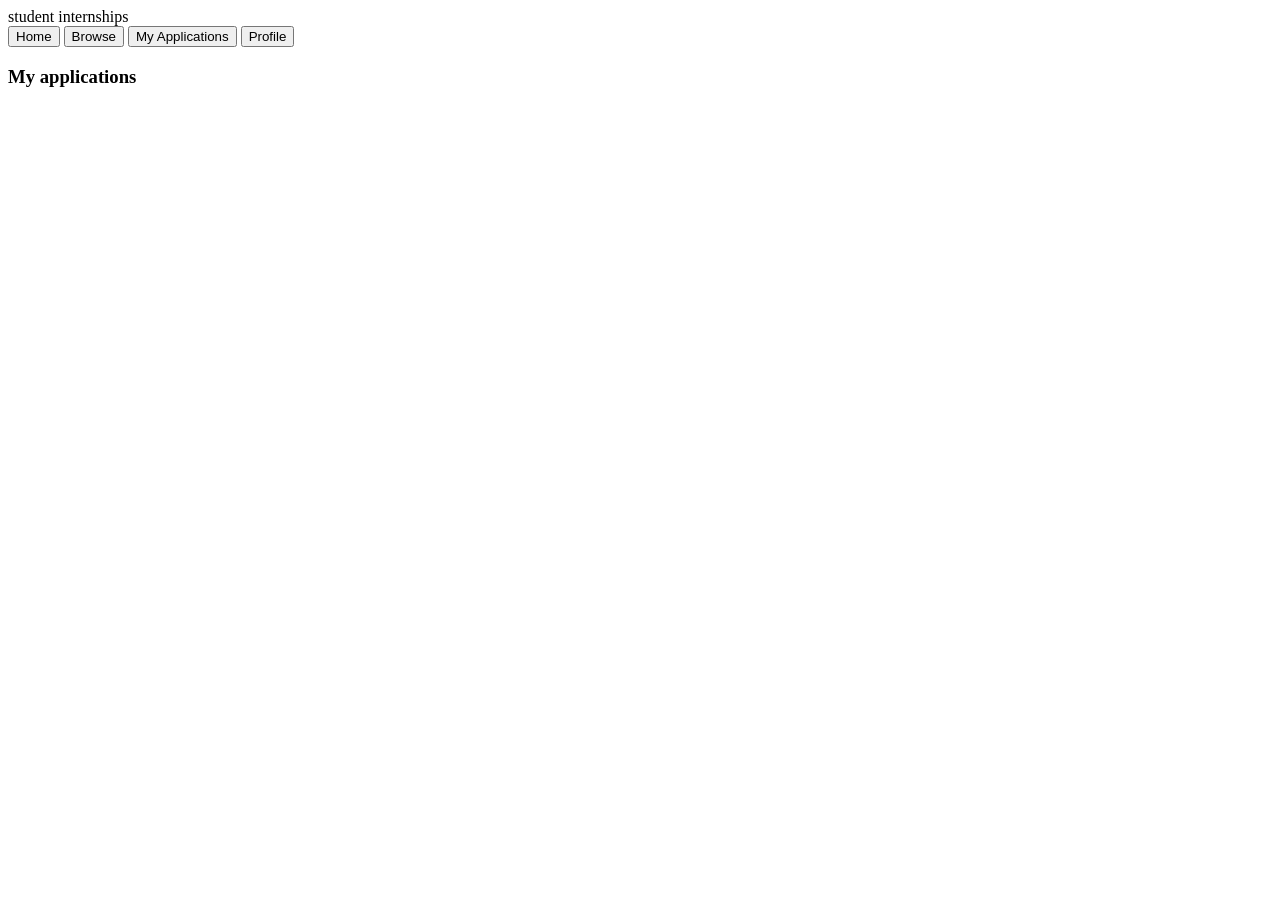
==== application.html @ e9712cc1 "second page css" ====
<!DOCTYPE html>
<html lang="en">
<head>
    <meta charset="UTF-8">
    <meta name="viewport" content="width=device-width, initial-scale=1.0">
    <title>Applications</title>
</head>
<body>
    <div class="app">
    <header class="top">

     <div class="brand"><span>student internships</span></div>

     <div class="tabs">

     
       <button data-view="home" class="active">Home</button>
       <button data-view="browse">Browse</button>
       <button data-view="applications">My Applications</button>
       <button data-view="profile">Profile</button>

     </div>
     </header>
    <section class="view" id="applications">
    <div class="section-head"><h3>My applications</h3></div>
    </section>
    
</body>
</html>
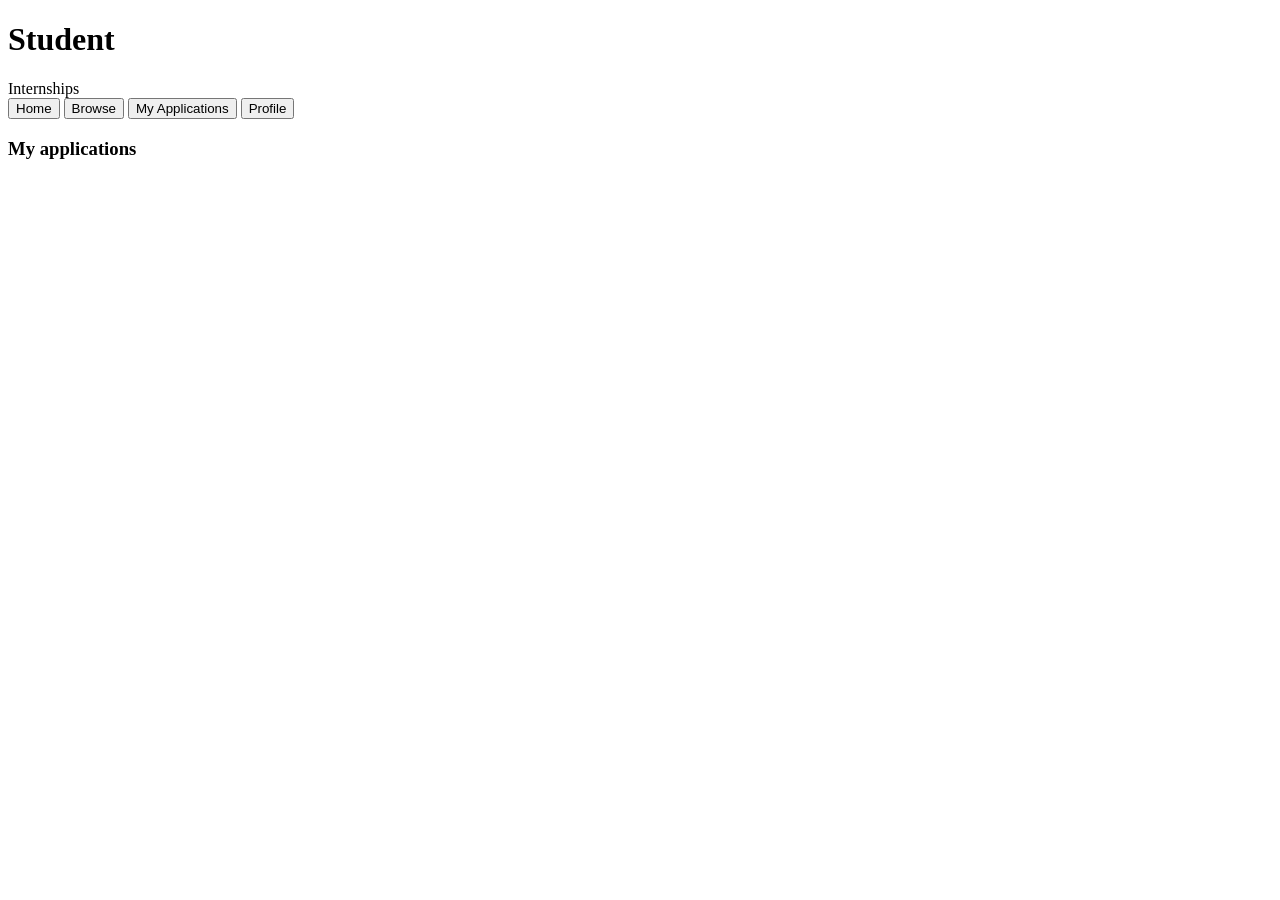
==== commit 602599e4: "third page" ====
--- a/application.html
+++ b/application.html
@@ -1,30 +1,34 @@
-
 <!DOCTYPE html>
 <html lang="en">
 <head>
     <meta charset="UTF-8">
     <meta name="viewport" content="width=device-width, initial-scale=1.0">
     <title>Applications</title>
+    <link rel="stylesheet" href="style.css">
 </head>
 <body>
     <div class="app">
-    <header class="top">
+   <header class="top">
 
-     <div class="brand"><span>student internships</span></div>
+     <div class="brand"><h1>Student</h1> <span>Internships</span></div>
 
      <div class="tabs">
 
      
-       <button data-view="home" class="active">Home</button>
-       <button data-view="browse">Browse</button>
-       <button data-view="applications">My Applications</button>
-       <button data-view="profile">Profile</button>
+       <button class="active">Home</button>
+       <button >Browse</button>
+       <button >My Applications</button>
+       <button >Profile</button>
 
      </div>
-     </header>
+
+   </header>
+
     <section class="view" id="applications">
     <div class="section-head"><h3>My applications</h3></div>
-    </section>
+    <div id="app-list"></div>
+</section>
+
     
 </body>
 </html>
